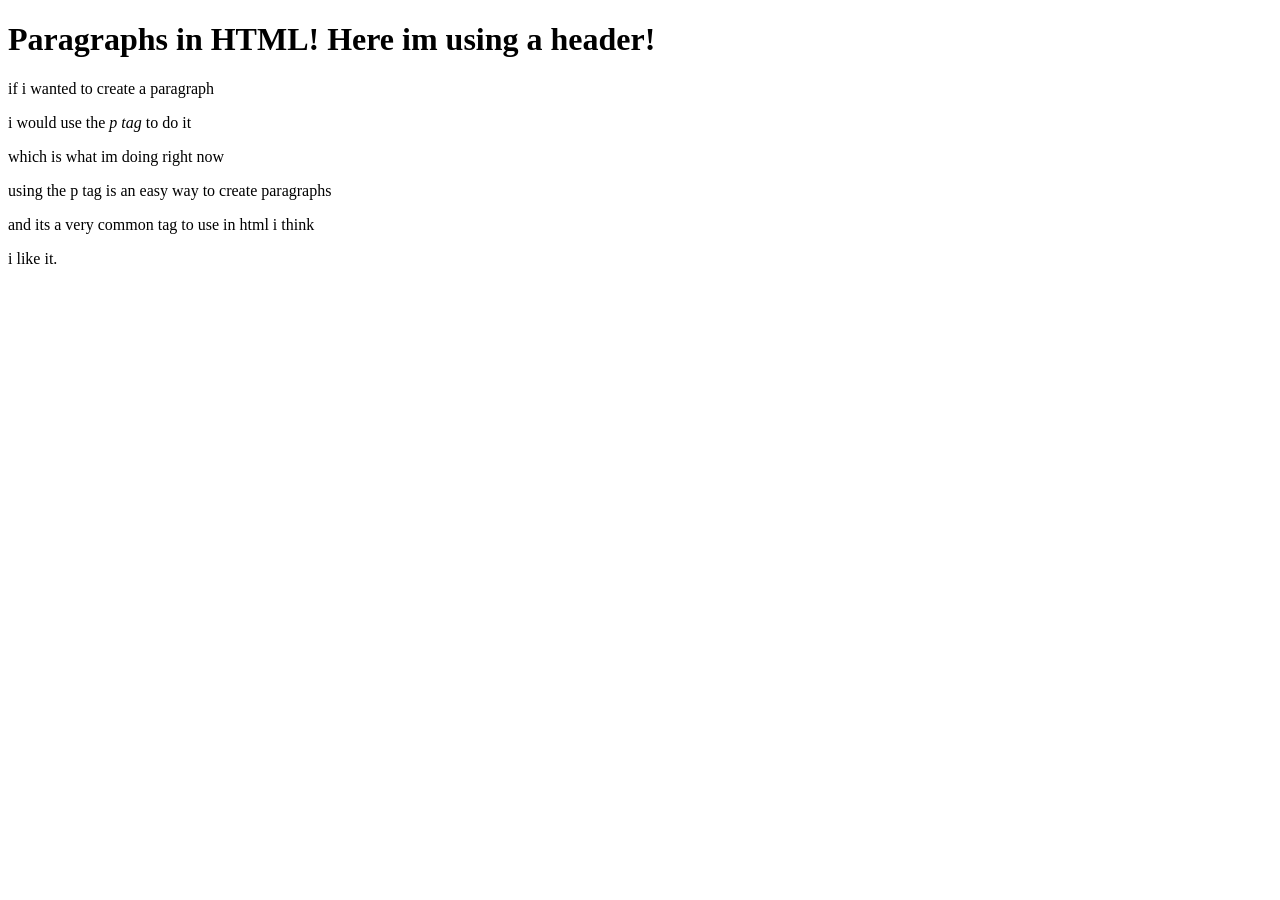
==== exercises/index.html @ 67277dd8 "learning about headers, paragraphs, p tags, em tags, comments" ====
<!DOCTYPE html>

<html lang="en">
    <head>
        <meta charset="UTF-8">
        <title>My First Webpage</title>
    </head>

    <body>
        <h1> <strong> Paragraphs in HTML! Here im using a header! </strong></h1>
        <p>if i wanted to create a paragraph</p>
        <p>i would use the <em>p tag</em> to do it</p>
        <p>which is what im doing right now</p>
        <p>using the p tag is an easy way to create paragraphs</p>
        <p>and its a very common tag to use in html i think</p>
        <p>i like it.</p>
        <!-- hello i am a comment and no one can see me! -->
</html>
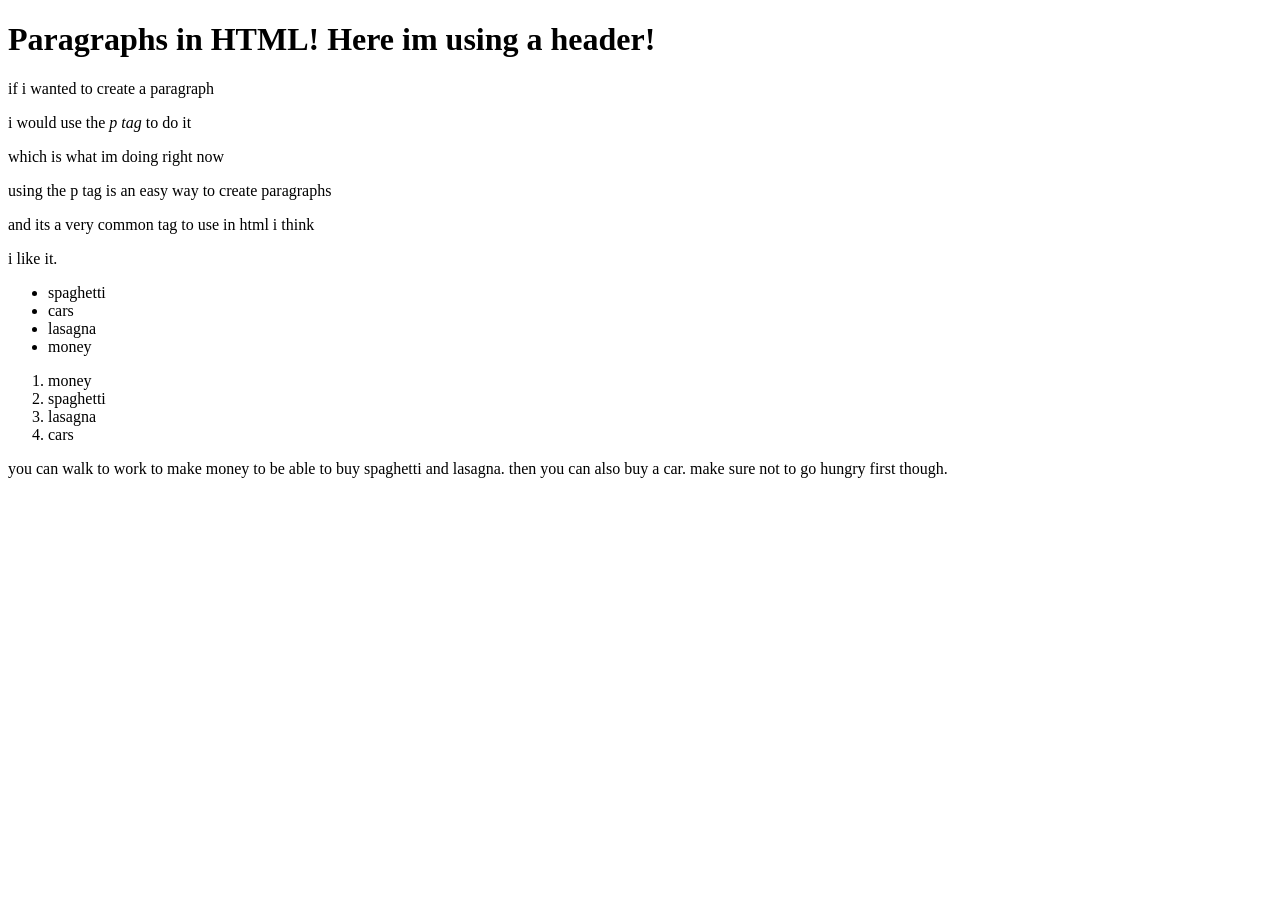
==== commit d231e572: "Merge branch 'main' of https://github.com/deona701/web-dev-journey" ====
--- a/exercises/index.html
+++ b/exercises/index.html
@@ -15,4 +15,28 @@
         <p>and its a very common tag to use in html i think</p>
         <p>i like it.</p>
         <!-- hello i am a comment and no one can see me! -->
+    </body>
+
+    <body>
+        <ul>
+            <li>spaghetti</li>
+            <li>cars</li>
+            <li>lasagna</li>
+            <li>money</li>
+        </ul>
+
+        <ol>
+            <li>money</li>
+            <li>spaghetti</li>
+            <li>lasagna</li>
+            <li>cars</li>
+        </ol>
+
+        <p>you can walk to work to make money to 
+            be able to buy spaghetti and lasagna.
+            then you can also buy a car.
+            make sure not to go hungry first though.
+        </p>
+
+    </body>
 </html>
